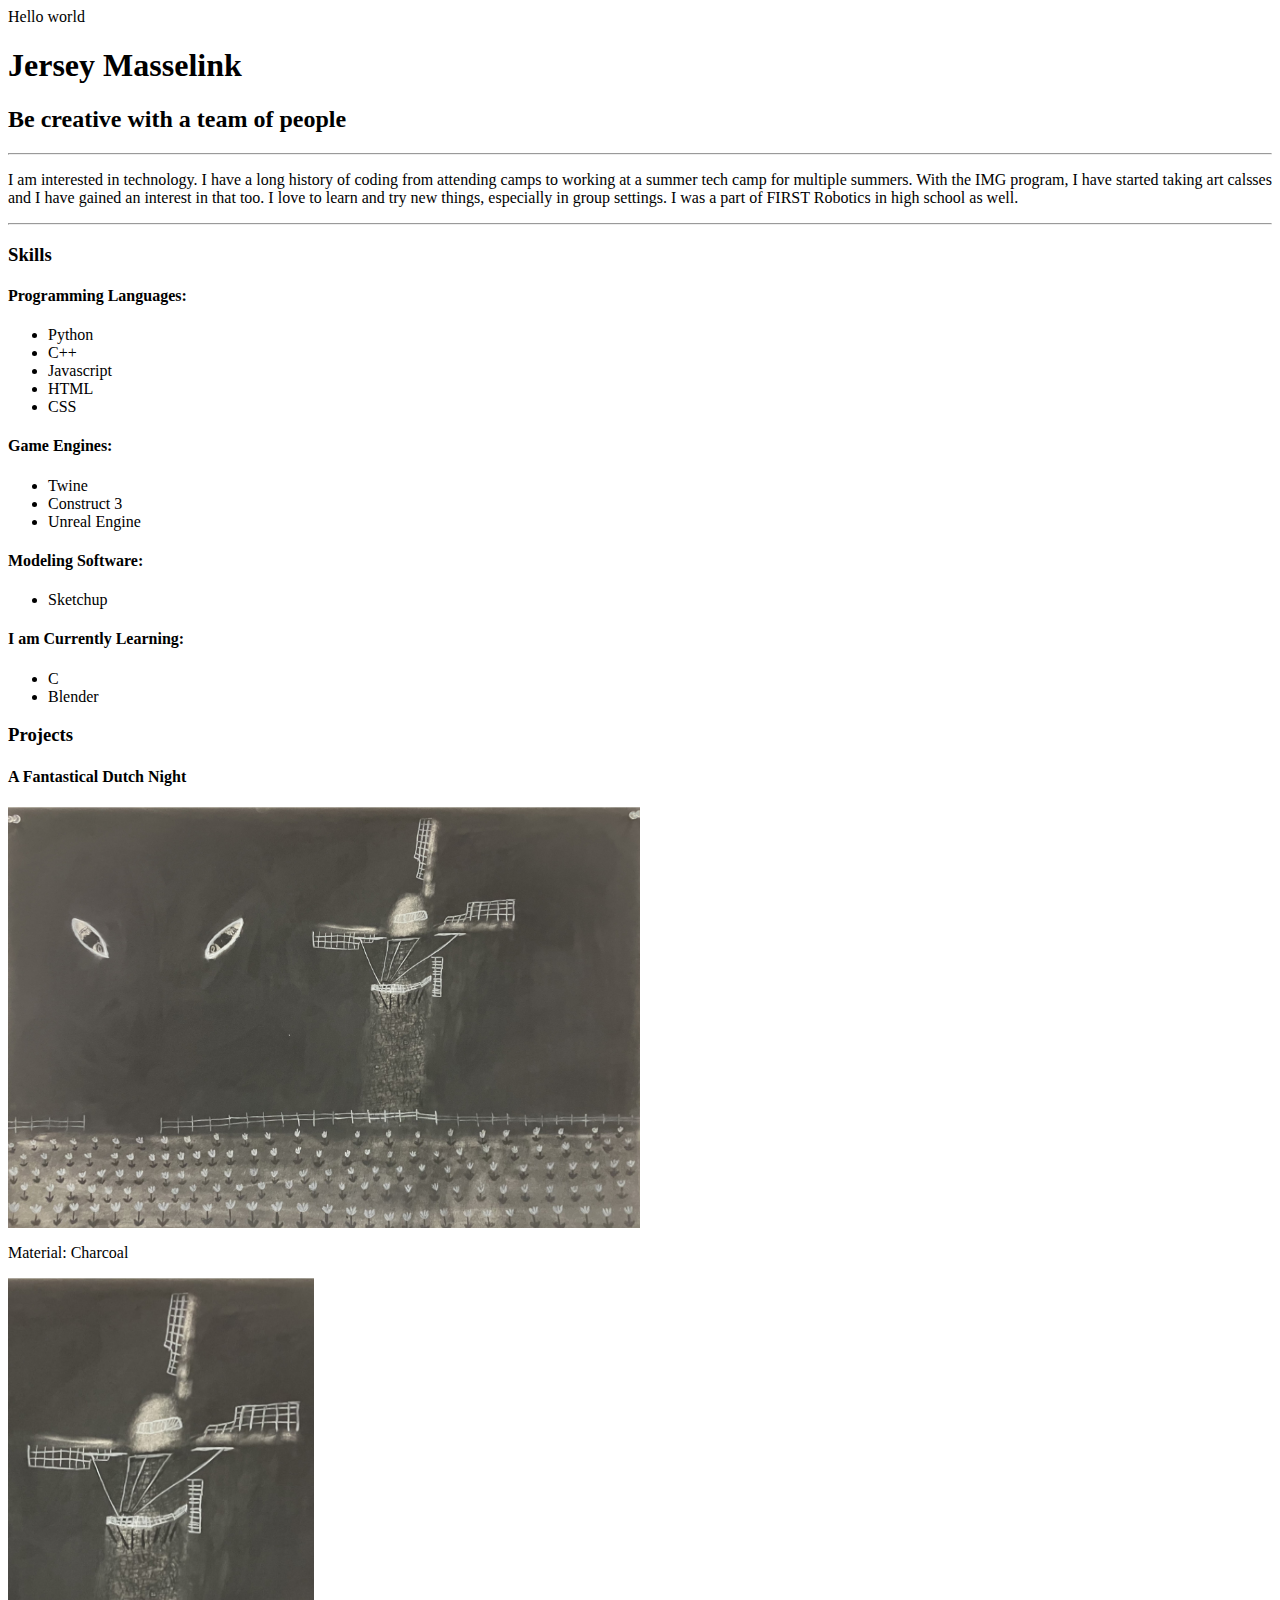
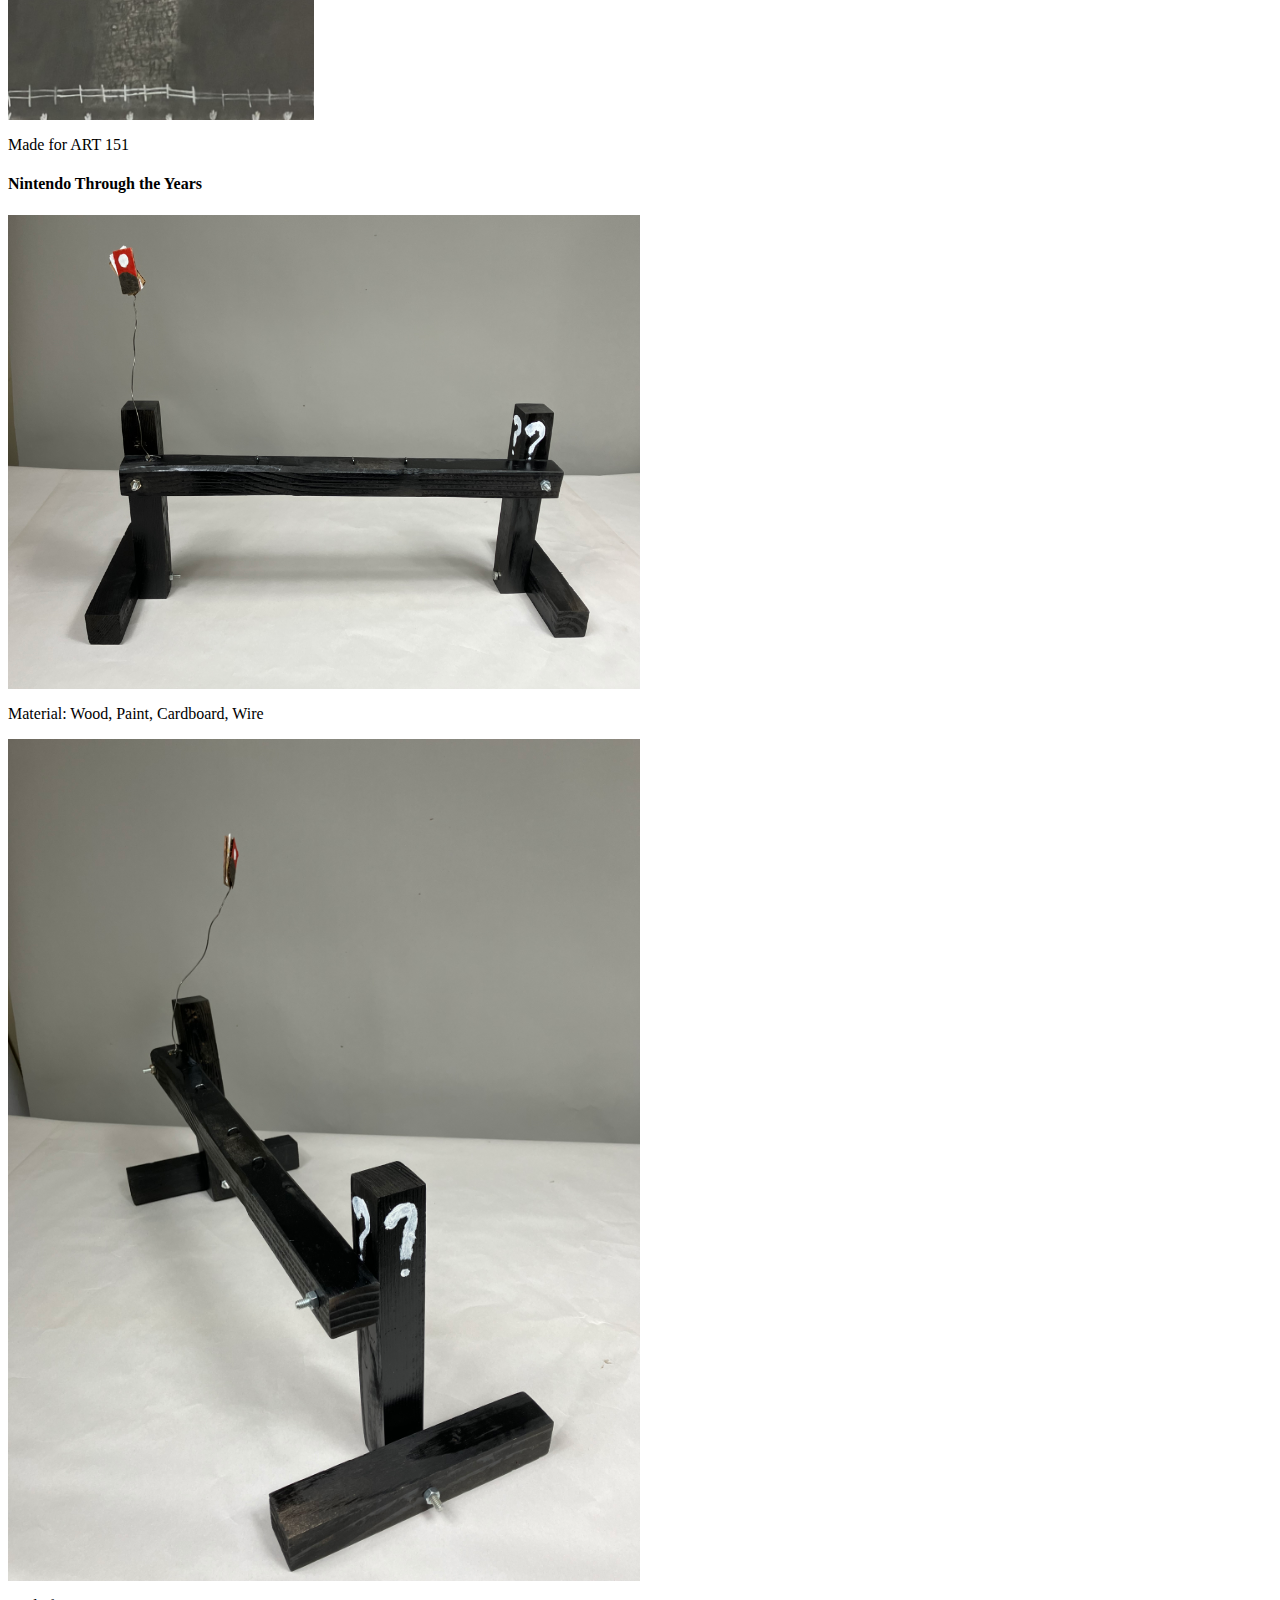
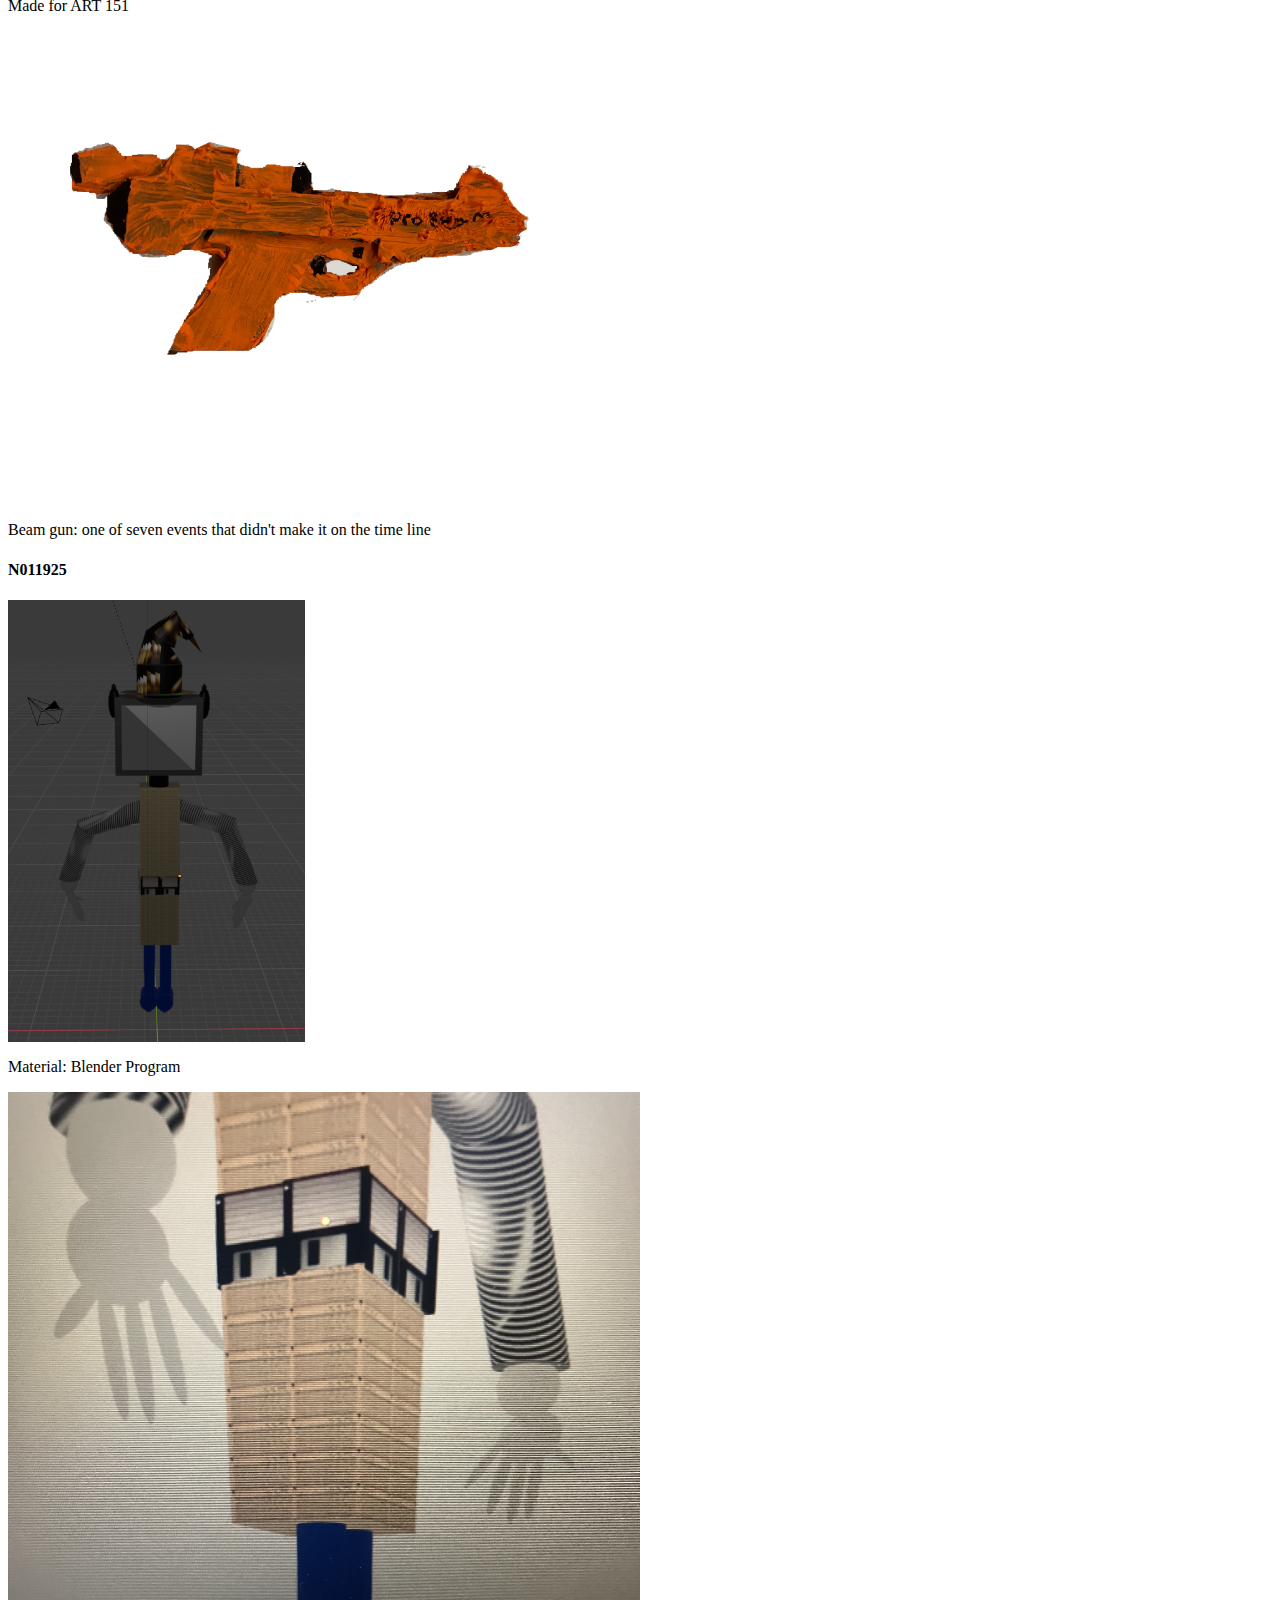
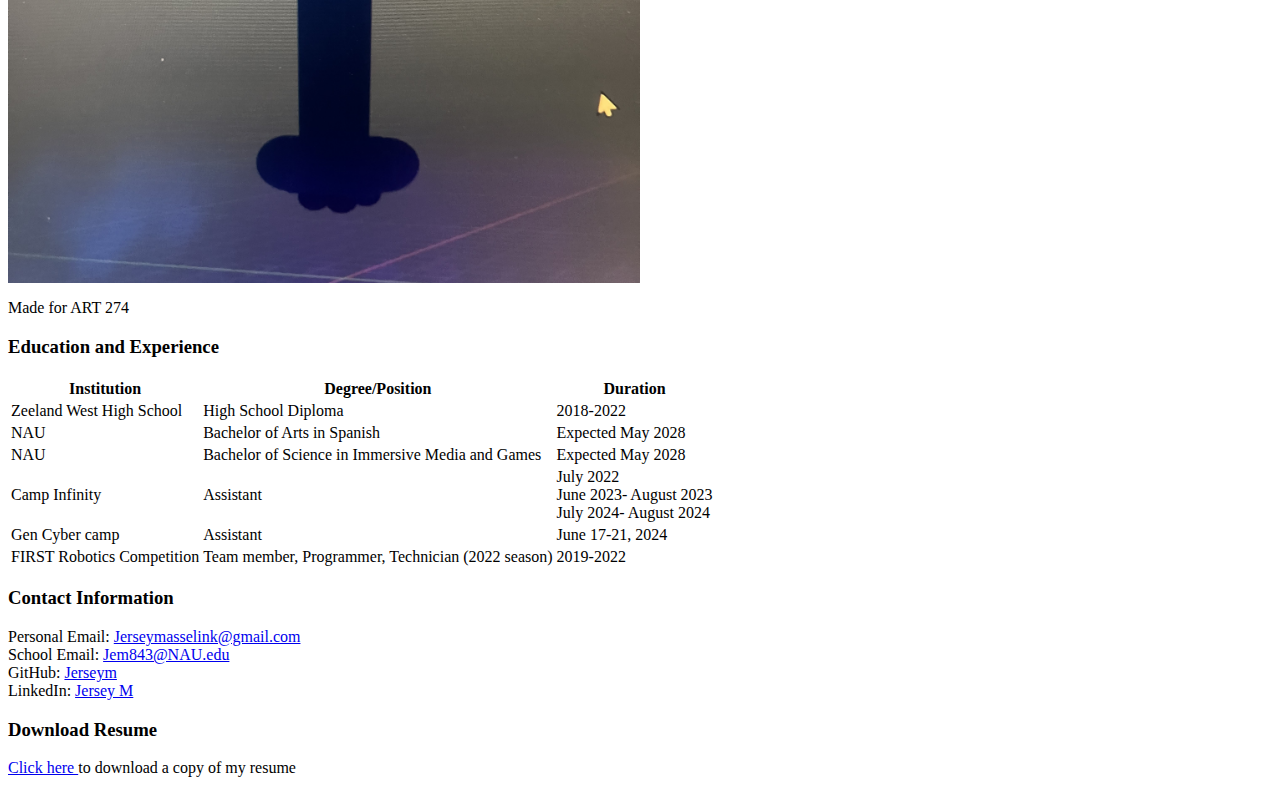
==== my-website/index.html @ 3fcf903a "Add files via upload" ====
<!--Link to style sheet-->
<link rel="stylesheet" href="Style.css">

<head>
    <!-- Grid 1 -->
    <div class="grid-container">
        <p class="group-1">
            Hello world
        </p>
    </div>
    
    <div>
        <h1>Jersey Masselink</h1>
        <h2>Be creative with a team of people</h2>

        <!-- Horizontal Rule -->
        <hr/>
    </div>

    <p>
        I am interested in technology. I have a long history of coding from attending camps to working at a summer tech camp for multiple summers. With the IMG program, I have started taking art calsses and I have gained an interest in that too. I love to learn and try new things, especially in group settings. I was a part of FIRST Robotics in high school as well. 
    </p>

    <!-- Horizontal Rule -->
    <hr/>
</head>

<body>
    <h3>Skills</h3>
    <p>
            <h4>Programming Languages:</h4>
        <ul>
            <li>
                Python
            </li>
            <li>
                C++
            </li>
            <li>
                Javascript
            </li>
            <li>
                HTML
            </li>
            <li>
                CSS
            </li>
        </ul>
            <h4>Game Engines:</h4>
        <ul>
            <li>
                Twine
            </li>
            <li>
                Construct 3
            </li>
            <li>
                Unreal Engine
            </li>
        </ul>
            <h4>Modeling Software:</h4>
        <ul>
            <li>
                Sketchup
            </li>
        </ul>
            <h4>I am Currently Learning:</h4>
        <ul>
            <li>
                C
            </li>
            <li>
                Blender
            </li>
        </ul>
    </p>

    <h3>Projects</h3>
    <h4>A Fantastical Dutch Night</h4>

    <!-- Show full drawing image -->
    <img src="./media/eot.jpg" alt="Dragon eyes over a tulip field" width="50%" />

    <p>
        Material: Charcoal
    </p>

    <!-- Show close up of windmill -->
    <img src="./media/eot_wm.jpg" alt="Windmill closeup" height="50%" />

    <p>
        Made for ART 151
    </p>

    <h4>Nintendo Through the Years</h4>

    <!-- Show image head on -->
    <img src="./media/ntty.jpg" alt="Incomplete Nintendo timeline" width="50%" />

    <p>
        Material: Wood, Paint, Cardboard, Wire  
    </p>

    <!-- Show image angled -->
    <img src="./media/ntty2.jpg" alt="Incomplete Nintendo timeline amgled" width="50%" />

    <p> 
        Made for ART 151 
    </p>

    <!-- Show image of beam gun -->
    <img src="./media/nttybg.jpg" alt="Beam gun depiction" width="50%" />

    <p> 
        Beam gun: one of seven events that didn't make it on the time line
    </p>

    <h4>N011925</h4>

    <!-- Show image of robot full -->
    <img src="./media/N011925.png" alt="Beam gun depiction" height="50%" />

    <p>
        Material: Blender Program  
    </p>

    <!-- Show image of close up of robot -->
    <img src="./media/N011925Zoom.jpg" alt="Beam gun depiction" width="50%" />

    <p>
        Made for ART 274
    </p>

    <h3>Education and Experience</h3>
    <p>
        <table>
            <thead>
                <tr>
                    <th>
                        Institution
                    </th>
                    <th>
                        Degree/Position
                    </th>
                    <th>
                        Duration
                    </th>
                </tr>
            </thead>
            <tbody>
                <!--Row for high school graduate-->
                <tr>
                    <td>
                        Zeeland West High School
                    </td>
                    <td>
                        High School Diploma
                    </td>
                    <td>
                        2018-2022
                    </td>
                </tr>
                
                <!--Row for working on Spanish Major-->
                <tr>
                    <td>
                        NAU
                    </td>
                    <td>
                        Bachelor of Arts in Spanish
                    </td>
                    <td>
                        Expected May 2028
                    </td>
                </tr>
                
                <!--Row for working on IMG Major-->
                <tr>
                    <td>
                        NAU
                    </td>
                    <td>
                        Bachelor of Science in Immersive Media and Games
                    </td>
                    <td>
                        Expected May 2028
                    </td>
                </tr>

                <!--Row for working at Camp Infinity-->
                <tr>
                    <td>
                        Camp Infinity
                    </td>
                    <td>
                        Assistant
                    </td>
                    <td>
                        July 2022<br/>
                        June 2023- August 2023<br/>
                        July 2024- August 2024
                    </td>
                </tr>

                <!--Row for working at Gen Cyber Camp-->
                <tr>
                    <td>
                        Gen Cyber camp
                    </td>
                    <td>
                        Assistant
                    </td>
                    <td>
                        June 17-21, 2024
                    </td>
                </tr>

                <!--Row for FIRST Robotics-->
                <tr>
                    <td>
                        FIRST Robotics Competition
                    </td>
                    <td>
                        Team member, Programmer, Technician (2022 season)
                    </td>
                    <td>
                        2019-2022
                    </td>
                </tr>


            </tbody>
        </table>
    </p>
</body>

<footer>
    <h3>Contact Information</h3>
    <p>
        Personal Email:
        <a href="mailto:Jerseymasselink@gmail.com ">
            Jerseymasselink@gmail.com  
        </a><br/>

        School Email: 
        <a href="mailto:Jem843@NAU.edu">
            Jem843@NAU.edu
        </a><br/>
        
        GitHub:
        <a href="https://github.com/jerseym">
            Jerseym 
        </a><br/>

        LinkedIn:
        <a href="www.linkedin.com/in/jersey-m-18a514307">
            Jersey M 
        </a><br/> 
    </p>
    
    <!-- Section to download resume -->
    <h3>Download Resume</h3>
    <p>
        <a href="/media/resume.pdf" download>
            Click here
        </a>
        to download a copy of my resume
    </p>
    
</footer>
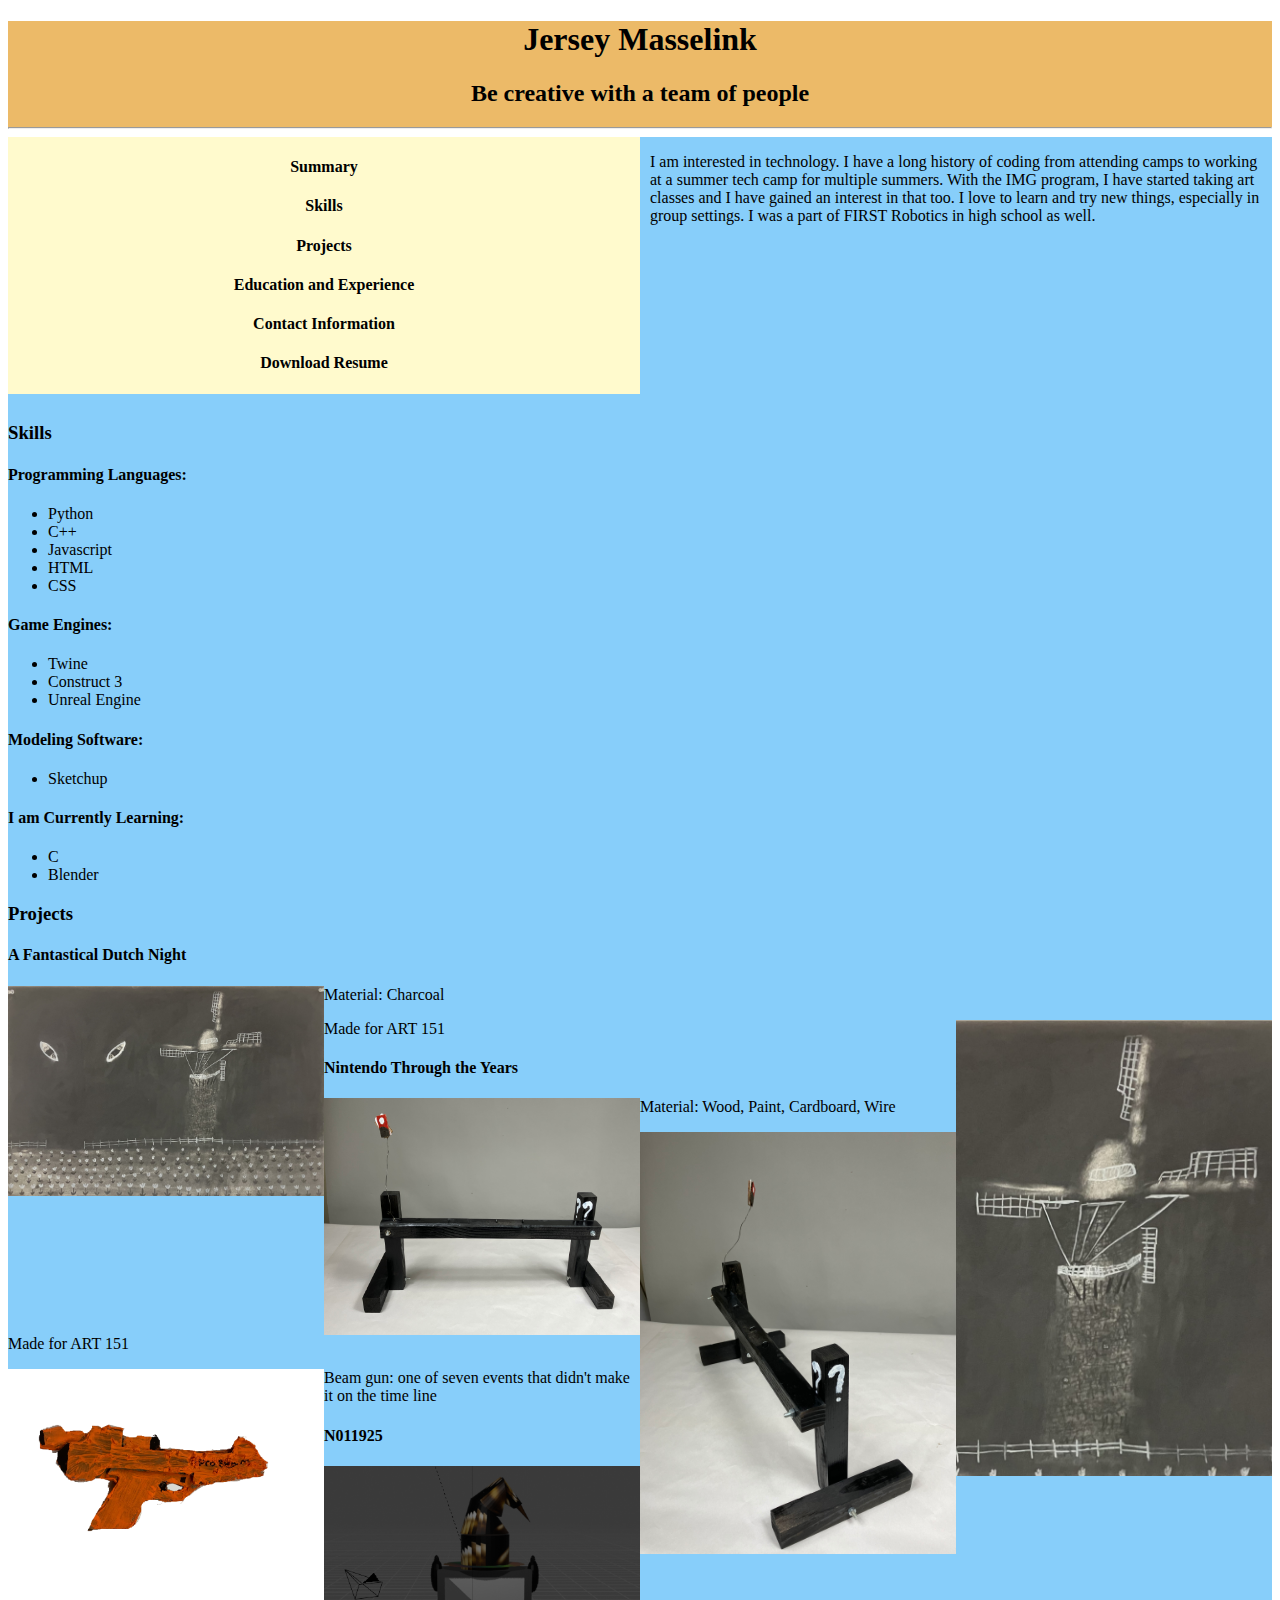
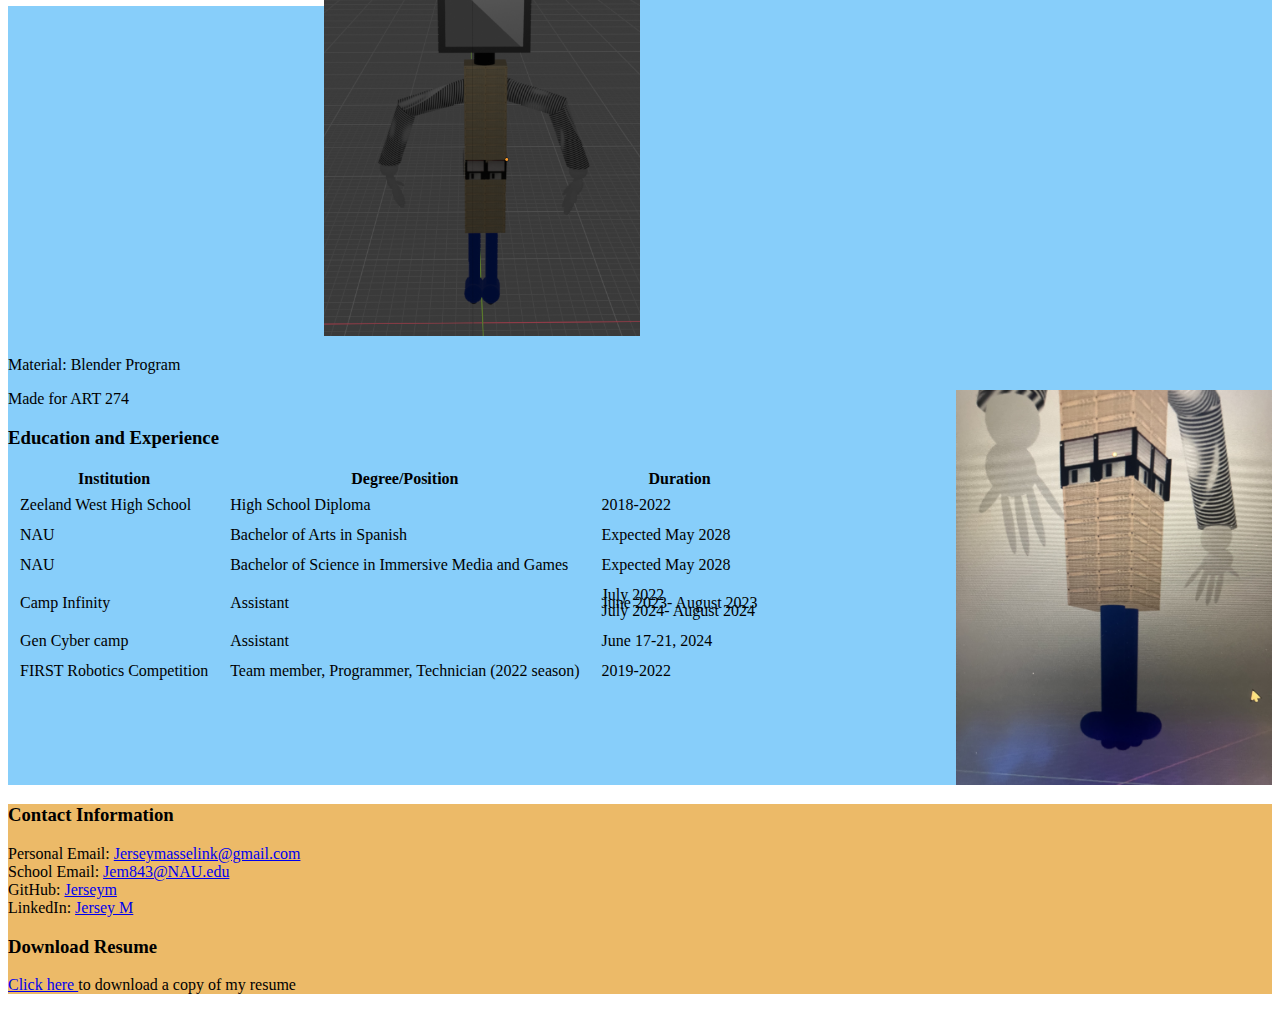
==== commit 3c36e336: "Updated HW4" ====
--- a/my-website/index.html
+++ b/my-website/index.html
@@ -1,271 +1,277 @@
-
-<!--Link to style sheet-->
-<link rel="stylesheet" href="Style.css">
-
-<head>
-    <!-- Grid 1 -->
-    <div class="grid-container">
-        <p class="group-1">
-            Hello world
-        </p>
-    </div>
-    
-    <div>
-        <h1>Jersey Masselink</h1>
-        <h2>Be creative with a team of people</h2>
-
-        <!-- Horizontal Rule -->
-        <hr/>
-    </div>
-
-    <p>
-        I am interested in technology. I have a long history of coding from attending camps to working at a summer tech camp for multiple summers. With the IMG program, I have started taking art calsses and I have gained an interest in that too. I love to learn and try new things, especially in group settings. I was a part of FIRST Robotics in high school as well. 
-    </p>
-
-    <!-- Horizontal Rule -->
-    <hr/>
-</head>
-
-<body>
-    <h3>Skills</h3>
-    <p>
-            <h4>Programming Languages:</h4>
-        <ul>
-            <li>
-                Python
-            </li>
-            <li>
-                C++
-            </li>
-            <li>
-                Javascript
-            </li>
-            <li>
-                HTML
-            </li>
-            <li>
-                CSS
-            </li>
-        </ul>
-            <h4>Game Engines:</h4>
-        <ul>
-            <li>
-                Twine
-            </li>
-            <li>
-                Construct 3
-            </li>
-            <li>
-                Unreal Engine
-            </li>
-        </ul>
-            <h4>Modeling Software:</h4>
-        <ul>
-            <li>
-                Sketchup
-            </li>
-        </ul>
-            <h4>I am Currently Learning:</h4>
-        <ul>
-            <li>
-                C
-            </li>
-            <li>
-                Blender
-            </li>
-        </ul>
-    </p>
-
-    <h3>Projects</h3>
-    <h4>A Fantastical Dutch Night</h4>
-
-    <!-- Show full drawing image -->
-    <img src="./media/eot.jpg" alt="Dragon eyes over a tulip field" width="50%" />
-
-    <p>
-        Material: Charcoal
-    </p>
-
-    <!-- Show close up of windmill -->
-    <img src="./media/eot_wm.jpg" alt="Windmill closeup" height="50%" />
-
-    <p>
-        Made for ART 151
-    </p>
-
-    <h4>Nintendo Through the Years</h4>
-
-    <!-- Show image head on -->
-    <img src="./media/ntty.jpg" alt="Incomplete Nintendo timeline" width="50%" />
-
-    <p>
-        Material: Wood, Paint, Cardboard, Wire  
-    </p>
-
-    <!-- Show image angled -->
-    <img src="./media/ntty2.jpg" alt="Incomplete Nintendo timeline amgled" width="50%" />
-
-    <p> 
-        Made for ART 151 
-    </p>
-
-    <!-- Show image of beam gun -->
-    <img src="./media/nttybg.jpg" alt="Beam gun depiction" width="50%" />
-
-    <p> 
-        Beam gun: one of seven events that didn't make it on the time line
-    </p>
-
-    <h4>N011925</h4>
-
-    <!-- Show image of robot full -->
-    <img src="./media/N011925.png" alt="Beam gun depiction" height="50%" />
-
-    <p>
-        Material: Blender Program  
-    </p>
-
-    <!-- Show image of close up of robot -->
-    <img src="./media/N011925Zoom.jpg" alt="Beam gun depiction" width="50%" />
-
-    <p>
-        Made for ART 274
-    </p>
-
-    <h3>Education and Experience</h3>
-    <p>
-        <table>
-            <thead>
-                <tr>
-                    <th>
-                        Institution
-                    </th>
-                    <th>
-                        Degree/Position
-                    </th>
-                    <th>
-                        Duration
-                    </th>
-                </tr>
-            </thead>
-            <tbody>
-                <!--Row for high school graduate-->
-                <tr>
-                    <td>
-                        Zeeland West High School
-                    </td>
-                    <td>
-                        High School Diploma
-                    </td>
-                    <td>
-                        2018-2022
-                    </td>
-                </tr>
-                
-                <!--Row for working on Spanish Major-->
-                <tr>
-                    <td>
-                        NAU
-                    </td>
-                    <td>
-                        Bachelor of Arts in Spanish
-                    </td>
-                    <td>
-                        Expected May 2028
-                    </td>
-                </tr>
-                
-                <!--Row for working on IMG Major-->
-                <tr>
-                    <td>
-                        NAU
-                    </td>
-                    <td>
-                        Bachelor of Science in Immersive Media and Games
-                    </td>
-                    <td>
-                        Expected May 2028
-                    </td>
-                </tr>
-
-                <!--Row for working at Camp Infinity-->
-                <tr>
-                    <td>
-                        Camp Infinity
-                    </td>
-                    <td>
-                        Assistant
-                    </td>
-                    <td>
-                        July 2022<br/>
-                        June 2023- August 2023<br/>
-                        July 2024- August 2024
-                    </td>
-                </tr>
-
-                <!--Row for working at Gen Cyber Camp-->
-                <tr>
-                    <td>
-                        Gen Cyber camp
-                    </td>
-                    <td>
-                        Assistant
-                    </td>
-                    <td>
-                        June 17-21, 2024
-                    </td>
-                </tr>
-
-                <!--Row for FIRST Robotics-->
-                <tr>
-                    <td>
-                        FIRST Robotics Competition
-                    </td>
-                    <td>
-                        Team member, Programmer, Technician (2022 season)
-                    </td>
-                    <td>
-                        2019-2022
-                    </td>
-                </tr>
-
-
-            </tbody>
-        </table>
-    </p>
-</body>
-
-<footer>
-    <h3>Contact Information</h3>
-    <p>
-        Personal Email:
-        <a href="mailto:Jerseymasselink@gmail.com ">
-            Jerseymasselink@gmail.com  
-        </a><br/>
-
-        School Email: 
-        <a href="mailto:Jem843@NAU.edu">
-            Jem843@NAU.edu
-        </a><br/>
-        
-        GitHub:
-        <a href="https://github.com/jerseym">
-            Jerseym 
-        </a><br/>
-
-        LinkedIn:
-        <a href="www.linkedin.com/in/jersey-m-18a514307">
-            Jersey M 
-        </a><br/> 
-    </p>
-    
-    <!-- Section to download resume -->
-    <h3>Download Resume</h3>
-    <p>
-        <a href="/media/resume.pdf" download>
-            Click here
-        </a>
-        to download a copy of my resume
-    </p>
-    
-</footer>
+<!DOCTYPE html>
+<html lang="en">
+
+<head>
+    <!--Link to style sheet-->
+    <link rel="stylesheet" href="Style.css">
+</head>
+<body class="grid-container">
+    <!-- Name and Goal -->
+    <div class="header">
+        <h1>Jersey Masselink</h1>
+        <h2>Be creative with a team of people</h2>
+
+        <!-- Horizontal Rule -->
+        <hr/>
+    </div>
+    <!-- Main Content -->
+    <div class="half-grid-container">
+        <!-- Left Navigation -->
+        <div class="lnav">
+            <h4>Summary</h4>
+            <h4>Skills</h4>
+            <h4>Projects</h4>
+            <h4>Education and Experience</h4>
+            <h4>Contact Information</h4>
+            <h4>Download Resume</h4>
+        </div>
+        <!-- Summary -->
+        <p class="rmain">
+            I am interested in technology. I have a long history of coding from attending camps to working at a summer tech camp for multiple summers. With the IMG program, I have started taking art classes and I have gained an interest in that too. I love to learn and try new things, especially in group settings. I was a part of FIRST Robotics in high school as well. 
+        </p>
+        <!-- Main Content -->
+        <div class="main">
+            <h3>Skills</h3>
+            <p>
+                <h4>Programming Languages:</h4>
+                    <ul>
+                        <li class="skill">
+                            Python
+                        </li>
+                        <li class="skill">
+                            C++
+                        </li>
+                        <li class="skill">
+                            Javascript
+                        </li>
+                        <li class="skill">
+                            HTML
+                        </li>
+                        <li class="skill">
+                            CSS
+                        </li>
+                    </ul>
+                <h4>Game Engines:</h4>
+                    <ul>
+                        <li class="skill">
+                            Twine
+                        </li>
+                        <li class="skill">
+                            Construct 3
+                        </li>
+                        <li class="skill">
+                            Unreal Engine
+                        </li>
+                    </ul>
+                <h4>Modeling Software:</h4>
+                    <ul>
+                        <li class="skill">
+                            Sketchup
+                        </li>
+                    </ul>
+                <h4>I am Currently Learning:</h4>
+                    <ul>
+                        <li class="skill">
+                            C
+                        </li>
+                        <li class="skill">
+                            Blender
+                        </li>
+                    </ul>
+            </p>
+            <h3>Projects</h3>
+            <h4>A Fantastical Dutch Night</h4>
+
+            <!-- Show full drawing image -->
+            <img src="./media/eot.jpg" alt="Dragon eyes over a tulip field" width="50%" class="imageleft"/>
+
+            <p>
+                Material: Charcoal
+            </p>
+
+            <!-- Show close up of windmill -->
+            <img src="./media/eot_wm.jpg" alt="Windmill closeup" width="50%" class="imageright" />
+
+            <p>
+                Made for ART 151
+            </p>
+
+            <h4>Nintendo Through the Years</h4>
+
+            <!-- Show image head on -->
+            <img src="./media/ntty.jpg" alt="Incomplete Nintendo timeline" width="50%" class="imageleft" />
+
+            <p>
+                Material: Wood, Paint, Cardboard, Wire  
+            </p>
+
+            <!-- Show image angled -->
+            <img src="./media/ntty2.jpg" alt="Incomplete Nintendo timeline amgled" width="50%" class="imageright"/>
+
+            <p> 
+                Made for ART 151 
+            </p>
+
+            <!-- Show image of beam gun -->
+            <img src="./media/nttybg.jpg" alt="Beam gun depiction" width="50%" class="imageleft" />
+
+            <p> 
+                Beam gun: one of seven events that didn't make it on the time line
+            </p>
+
+            <h4>N011925</h4>
+
+            <!-- Show image of robot full -->
+            <img src="./media/N011925.png" alt="Beam gun depiction" width="50%" class="imagemiddle" />
+
+            <p>
+                Material: Blender Program  
+            </p>
+
+            <!-- Show image of close up of robot -->
+            <img src="./media/N011925Zoom.jpg" alt="Beam gun depiction" width="50%" class="imageright" />
+
+            <p>
+                Made for ART 274
+            </p>
+
+            <h3>Education and Experience</h3>
+            <p>
+                <table>
+                    <thead>
+                        <tr>
+                            <th>
+                                Institution
+                            </th>
+                            <th>
+                                Degree/Position
+                            </th>
+                            <th>
+                                Duration
+                            </th>
+                        </tr>
+                    </thead>
+                    <tbody>
+                        <!--Row for high school graduate-->
+                        <tr>
+                            <td>
+                                Zeeland West High School
+                            </td>
+                            <td>
+                                High School Diploma
+                            </td>
+                            <td>
+                                2018-2022
+                            </td>
+                        </tr>
+                        
+                        <!--Row for working on Spanish Major-->
+                        <tr>
+                            <td>
+                                NAU
+                            </td>
+                            <td>
+                                Bachelor of Arts in Spanish
+                            </td>
+                            <td>
+                                Expected May 2028
+                            </td>
+                        </tr>
+                        
+                        <!--Row for working on IMG Major-->
+                        <tr>
+                            <td>
+                                NAU
+                            </td>
+                            <td>
+                                Bachelor of Science in Immersive Media and Games
+                            </td>
+                            <td>
+                                Expected May 2028
+                            </td>
+                        </tr>
+
+                        <!--Row for working at Camp Infinity-->
+                        <tr>
+                            <td>
+                                Camp Infinity
+                            </td>
+                            <td>
+                                Assistant
+                            </td>
+                            <td>
+                                July 2022<br/>
+                                June 2023- August 2023<br/>
+                                July 2024- August 2024
+                            </td>
+                        </tr>
+
+                        <!--Row for working at Gen Cyber Camp-->
+                        <tr>
+                            <td>
+                                Gen Cyber camp
+                            </td>
+                            <td>
+                                Assistant
+                            </td>
+                            <td>
+                                June 17-21, 2024
+                            </td>
+                        </tr>
+
+                        <!--Row for FIRST Robotics-->
+                        <tr>
+                            <td>
+                                FIRST Robotics Competition
+                            </td>
+                            <td>
+                                Team member, Programmer, Technician (2022 season)
+                            </td>
+                            <td>
+                                2019-2022
+                            </td>
+                        </tr>
+
+
+                    </tbody>
+                </table>
+            </p>
+        </div>
+    </div>
+</body>
+<!-- End Content -->
+<footer class="footer">
+    <!-- Contact Info -->
+    <h3>Contact Information</h3>
+    <p>
+        Personal Email:
+        <a href="mailto:Jerseymasselink@gmail.com ">
+            Jerseymasselink@gmail.com  
+        </a><br/>
+
+        School Email: 
+        <a href="mailto:Jem843@NAU.edu">
+            Jem843@NAU.edu
+        </a><br/>
+        
+        GitHub:
+        <a href="https://github.com/jerseym">
+            Jerseym 
+        </a><br/>
+
+        LinkedIn:
+        <a href="www.linkedin.com/in/jersey-m-18a514307">
+            Jersey M 
+        </a><br/> 
+    </p>
+    
+    <!-- Section to download resume -->
+    <h3>Download Resume</h3>
+    <p>
+        <a  class="download" href="/media/resume.pdf" download>
+            Click here
+        </a>
+        to download a copy of my resume
+    </p>
+    
+</footer>
--- a/my-website/Style.css
+++ b/my-website/Style.css
@@ -0,0 +1,107 @@
+
+/* Use for header  */
+.grid-container {
+    display: -moz-inline-grid;
+    gap: 10px;
+    height: 100%;  /* Set the height to 100px */
+    grid-template-columns: repeat(2, 1fr); /* Creates 2 equal columns */
+}
+
+.half-grid-container {
+    display: grid;
+    grid-template-columns: 50% 1fr;
+    gap: 10px;
+    width: 100%;
+    background-color: lightskyblue;
+  }
+
+/* for left navigation panel */
+.flex-container {
+    display: flex;
+    justify-content: space-between;
+    width: 50%;
+    height: 100%;
+  }
+
+.header{
+    grid-column: span 1; /* Makes the header span both columns */
+    background-color: #ecba68;
+    text-align: center;
+}
+
+.lnav{
+    text-align: center;
+    background-color: lemonchiffon;
+    grid-column: span 1; /* Makes the navigation span one column */
+}
+
+.rmain{
+    grid-column: span 1; /* Makes the summary span one column */
+}
+
+.main{
+    background-color: lightskyblue;
+    grid-column: span 2; /* Makes the main content span both columns */
+}
+
+.footer{
+    grid-column: span 2; /* Makes the footer span both columns */
+    background-color: #ecba68;
+}
+
+/* Layout for phones */
+@media (max-width: 600px){
+    td{
+        /* more space between lines */
+        line-height:1.5;
+        padding: 5px;
+    }
+}
+
+/* Layout for tablets */
+@media (min-width: 600px){
+    td{
+        /* medium space between lines */
+        line-height:1;
+        padding: 5px;
+    }
+}
+
+/* Layout for laptops */
+@media (min-width: 992px){
+    td{
+        /* less space between lines */
+        line-height:0.5;
+        padding: 10px;
+    }
+}
+
+.skill:hover{
+    transform: scale(150%,150%);
+    text-align: center;
+    font-weight: bold;
+}
+
+/* .image:hover{
+    
+} */
+
+.imageleft{
+    float: left;
+    width: 25%;
+}
+
+.imagemiddle{
+    float: middle;
+    width: 25%;
+}
+
+.imageright{
+    float: right;
+    width: 25%;
+}
+
+.download:hover{
+    transform: scale(120%,120%);
+    font-weight: bold;
+}